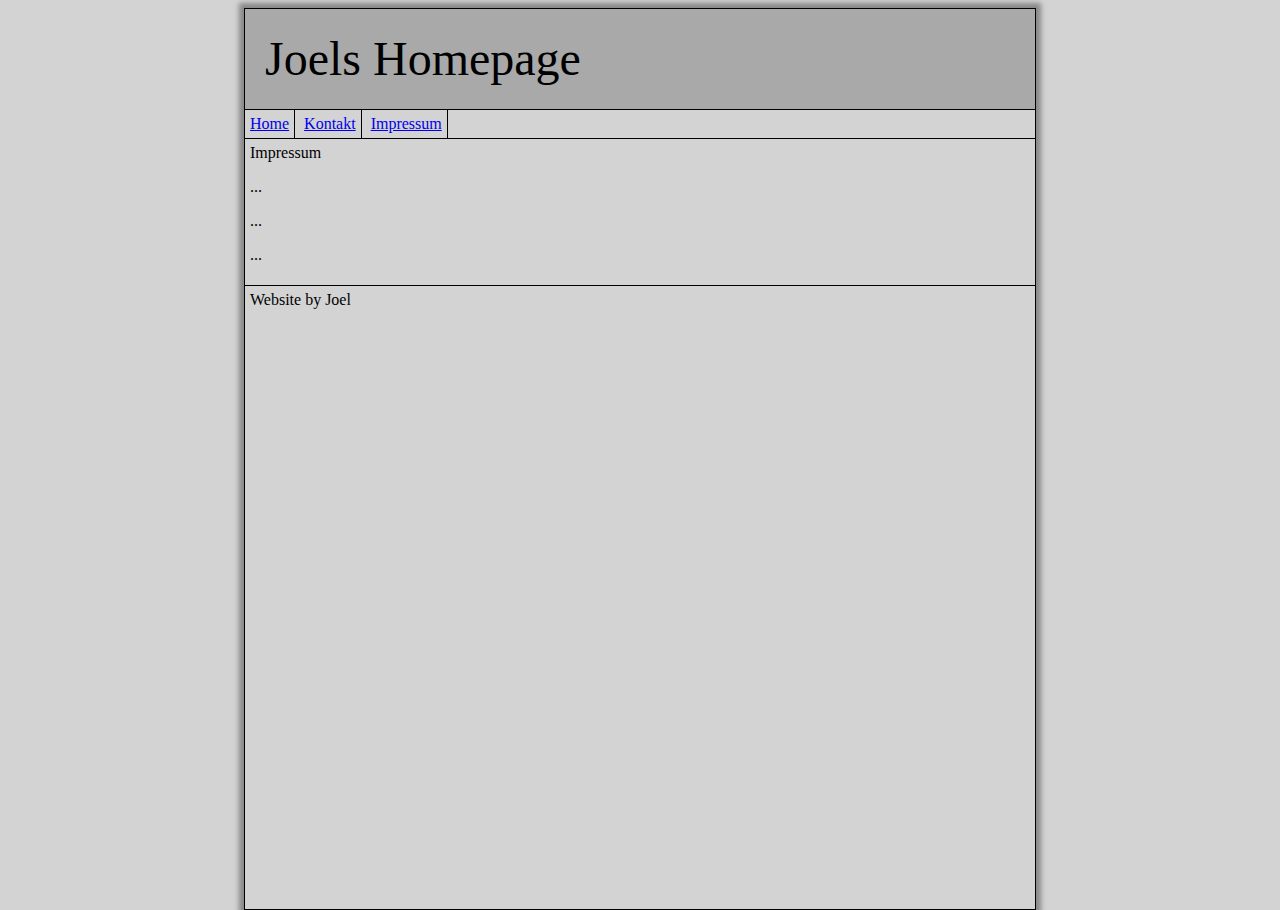
==== Impressum.html @ 46bd0b97 "homepage eingefügt" ====
<!DOCTYPE html>
<html lang="en">
<head>
    <link rel="stylesheet" href="design.css">
    <meta charset="UTF-8">
    <title>Impressum</title>
    <style>
        body {
            background-color: lightgrey;
            height: 100%;
        }

        html{
            height: 100%;
        }
        header {
            height: 100px;
            background: darkgrey;
            line-height: 100px;
            font-size: 48px;
            padding-left: 20px;
        }
        .verstrich {
            border:0;
            border-right:1px solid ;
            display: inline-block;
        }
        .content{
            box-shadow: 0 0 5px 5px #888888;
            width: 790px;
            min-height: 100%;
            margin: auto;
            border: 1px solid black;
        }
        nav{
            border-top: 1px solid black;
            border-bottom: 1px solid black;
        }
        .naviele{
            border-right: 1px solid black;
            padding: 5px;
            display: inline-block;
        }
        .inhalt{
            padding: 5px;
        }
        footer{
            padding: 5px;
            border-top: 1px solid black;
        }

    </style>
</head>
<body>
<div class="content">
    <header>
        Joels Homepage
    </header>
    <nav>
        <div class="naviele"><a href="index.html">Home</a></div>
        <div class="naviele"><a href="Kontakt.html">Kontakt</a></div>
        <div class="naviele"><a href="Impressum.html">Impressum</a></div>
    </nav>
    <div class="inhalt">
        Impressum
        <p>...</p>
        <p>...</p>
        <p>...</p>
    </div>
    <footer>
        Website by Joel
    </footer>
</div>


</body>
</html>
---- design.css ----

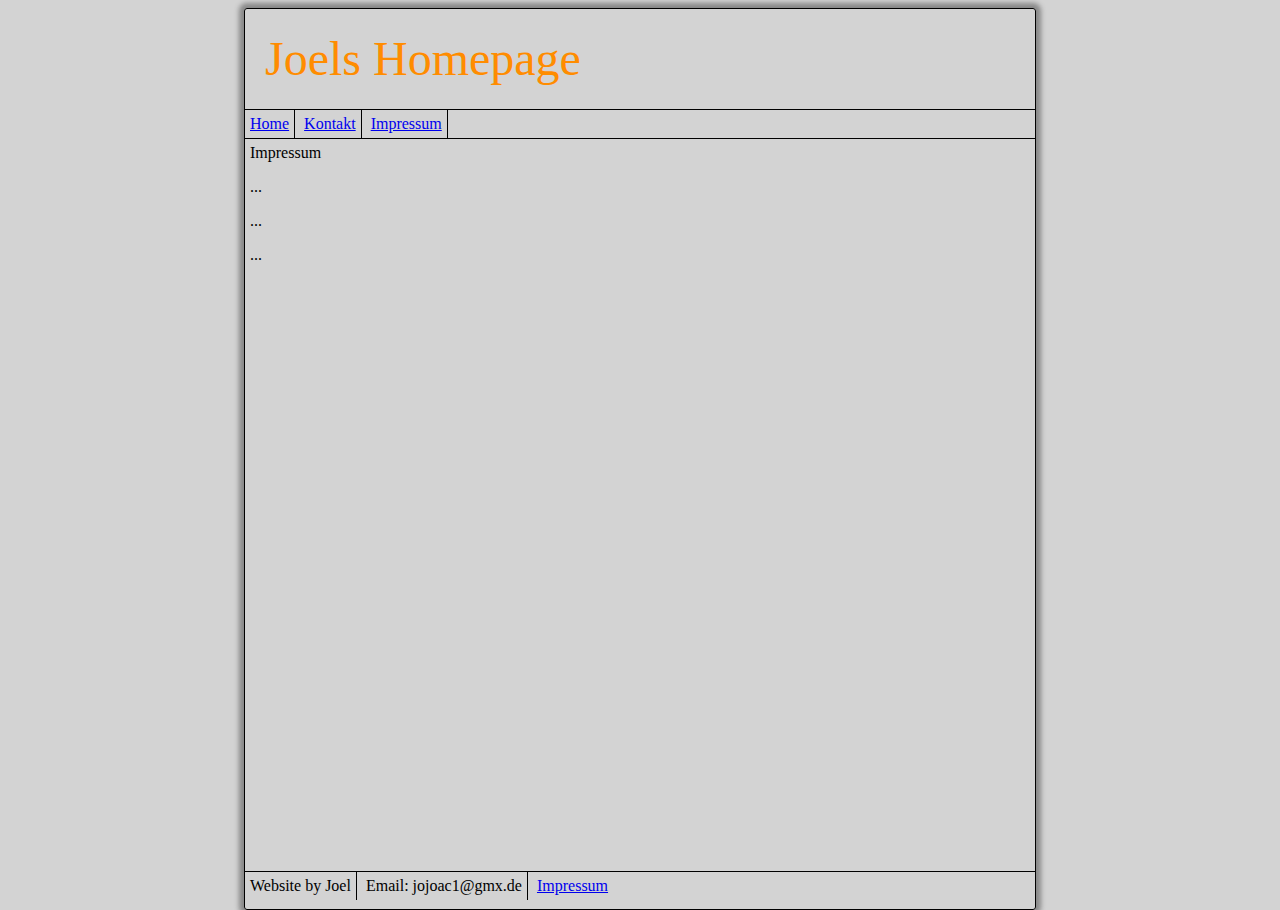
==== commit 4624234b: "verbessert" ====
--- a/Impressum.html
+++ b/Impressum.html
@@ -14,16 +14,12 @@
             height: 100%;
         }
         header {
+            background-image: url("OhneTitel.jpg");
+            background-size: 107%;
             height: 100px;
-            background: darkgrey;
             line-height: 100px;
             font-size: 48px;
             padding-left: 20px;
-        }
-        .verstrich {
-            border:0;
-            border-right:1px solid ;
-            display: inline-block;
         }
         .content{
             box-shadow: 0 0 5px 5px #888888;
@@ -31,6 +27,7 @@
             min-height: 100%;
             margin: auto;
             border: 1px solid black;
+            border-radius: 3px;
         }
         nav{
             border-top: 1px solid black;
@@ -41,12 +38,23 @@
             padding: 5px;
             display: inline-block;
         }
+        .navielefoot{
+            padding: 5px;
+            display: inline-block;
+        }
         .inhalt{
             padding: 5px;
         }
         footer{
+            position:absolute;
+            bottom: 0;
+            border-top: 1px solid black;
+            width: 790px;
+        }
+        .borright{
+            border-right: 1px solid black;
             padding: 5px;
-            border-top: 1px solid black;
+            display: inline-block;
         }
 
     </style>
@@ -54,7 +62,7 @@
 <body>
 <div class="content">
     <header>
-        Joels Homepage
+        <font color="#ff8c00"> Joels Homepage </font>
     </header>
     <nav>
         <div class="naviele"><a href="index.html">Home</a></div>
@@ -68,8 +76,11 @@
         <p>...</p>
     </div>
     <footer>
-        Website by Joel
+        <div class="borright">Website by Joel</div>
+        <div class="borright">Email: jojoac1@gmx.de</div>
+        <div class="navielefoot"><a href="Impressum.html">Impressum</a></div>
     </footer>
+
 </div>
 
 
--- a/design.css
+++ b/design.css
@@ -1,2 +1,16 @@
-
-
+.naviele:focus{
+    background-color: darkgrey;
+    color: black;
+}
+.naviele:hover{
+    background-color: darkgrey;
+    color: black;
+}
+.navielefoot:hover{
+    background-color: darkgrey;
+    color: black;
+}
+.navielefoot:focus{
+    background-color: darkgrey;
+    color: black;
+}
